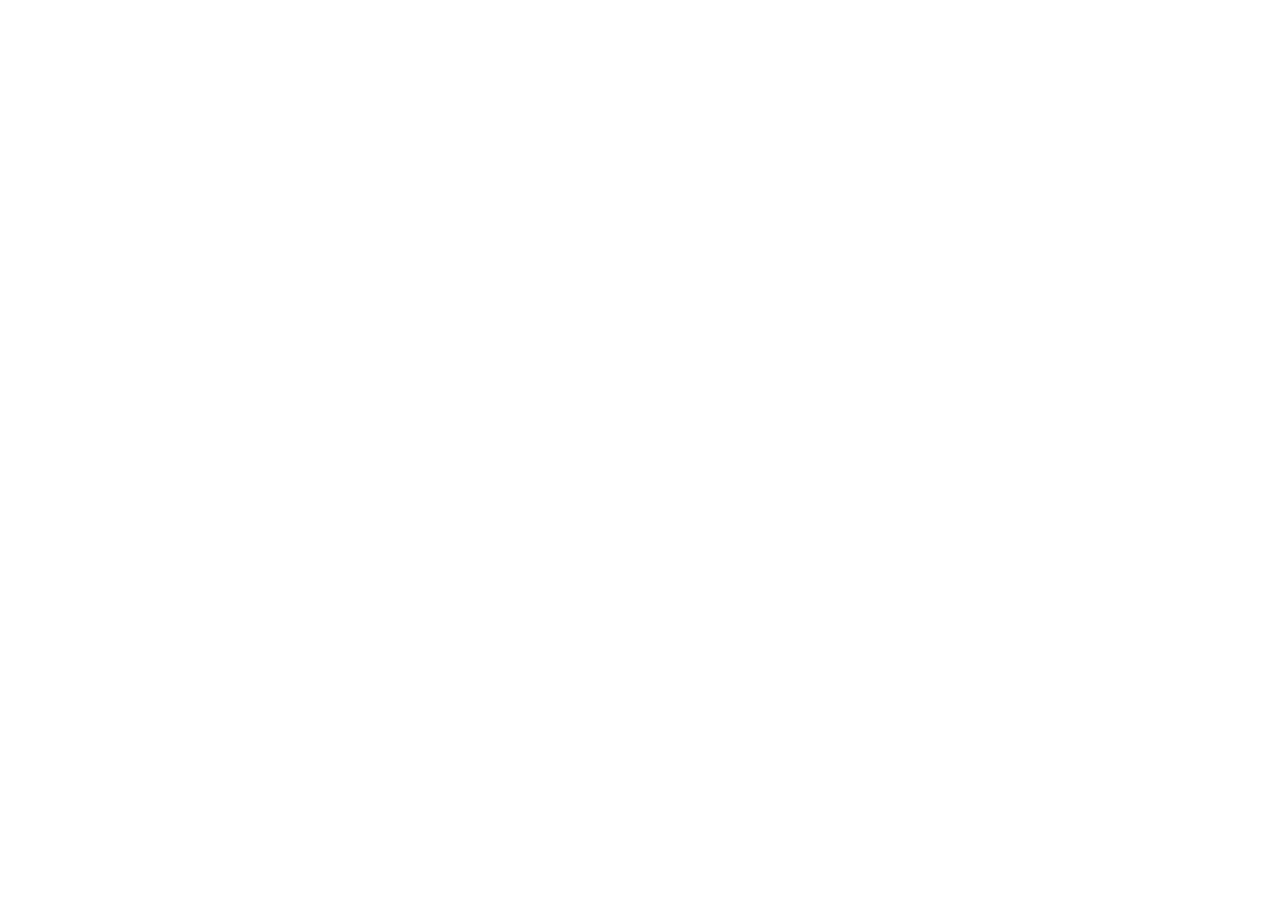
==== index.html @ 8599515b "Add files via upload" ====
<!DOCTYPE html>
<html lang="en">
<head>
    <meta charset="UTF-8">
    <meta name="viewport" content="width=device-width, initial-scale=1.0">
    <title>portifolio vitoria </title>
</head>
<body>
    
</body>
</html>
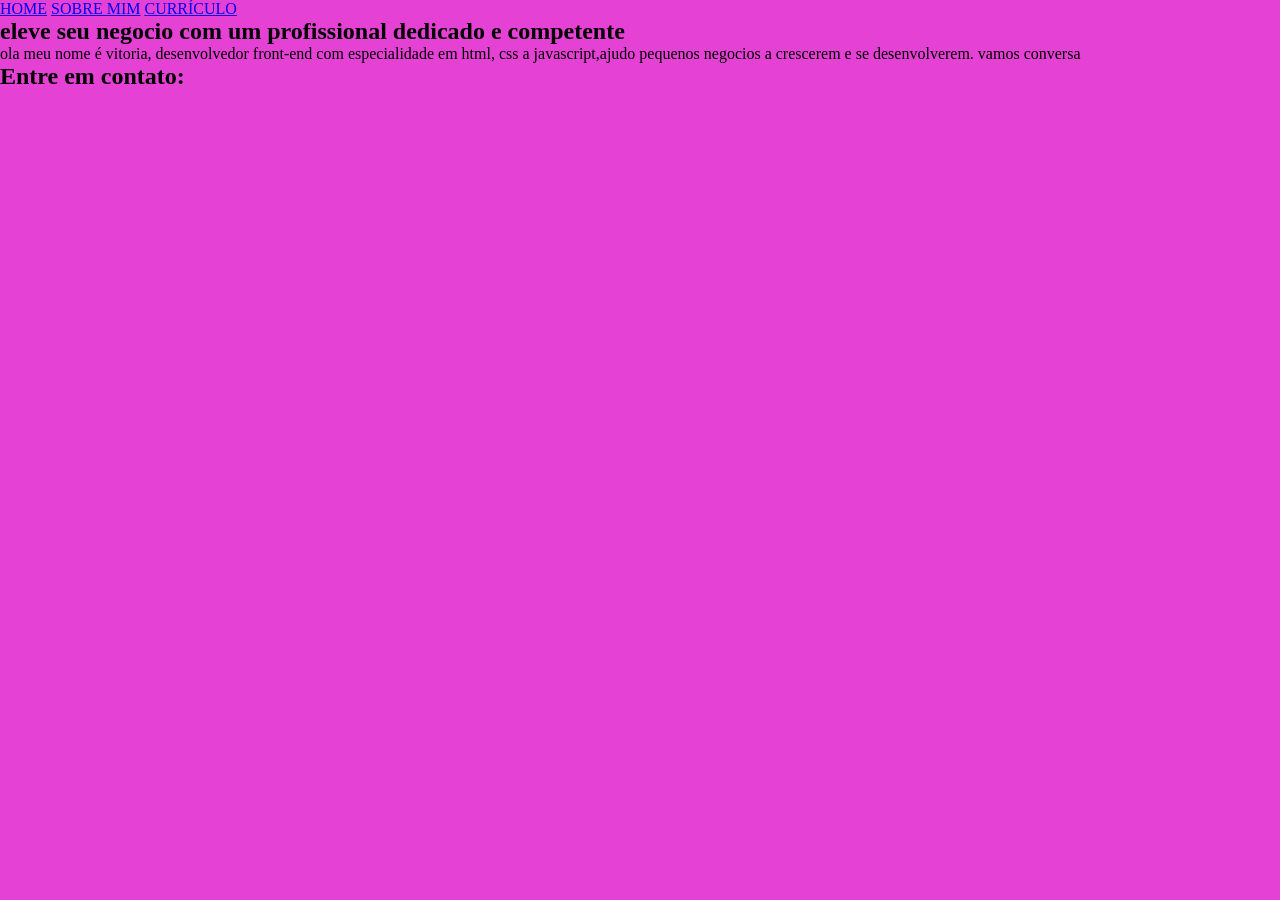
==== commit 04c4661f: "Add files via upload" ====
--- a/index.html
+++ b/index.html
@@ -1,11 +1,38 @@
 <!DOCTYPE html>
-<html lang="en">
+<html lang="pt-br">
 <head>
     <meta charset="UTF-8">
     <meta name="viewport" content="width=device-width, initial-scale=1.0">
-    <title>portifolio vitoria </title>
+    <title>Portfólio Nomedevcs</title>
+    <link rel="stylesheet" href="./style.css">
 </head>
 <body>
+
+    <header class="cabecalho">
+        <nav class="cabecalho-menu">
+            <a class="cabecalho-menu-links" href="index.html">HOME</a>
+
+            <a class="cabecalho-menu-links" href="sobremim.html">SOBRE MIM</a>
+
+            <a class="cabecalho-menu-links" href="curriculo.html">CURRÍCULO</a>
+        </nav>
+    </header>
+    <main class="conteudo">
+
+        <section class="apresetação-conteudo">
+           <h1 class="apresetação-conteudo"-titulo">eleve seu negocio com um profissional dedicado e competente</h1>
+ <p class="apresetação-conteudo-paragrafo" > ola meu nome é vitoria, desenvolvedor front-end com especialidade em html, css a javascript,ajudo pequenos negocios a crescerem e se desenvolverem. vamos conversa</p>
+
+ <div class="apresetação-link"></div>
+ 
+ <h2 class="apresetação-link-conteudo">
+    Entre em contato:
+ </h2>
+        </section>
+
+    </main>
     
 </body>
+
+
 </html>
--- a/style.css
+++ b/style.css
@@ -0,0 +1,9 @@
+* {
+    margin: 0;
+    padding: 0;
+}
+
+body {
+    height: 100vh;
+    background-color: rgb(229, 66, 213);
+}
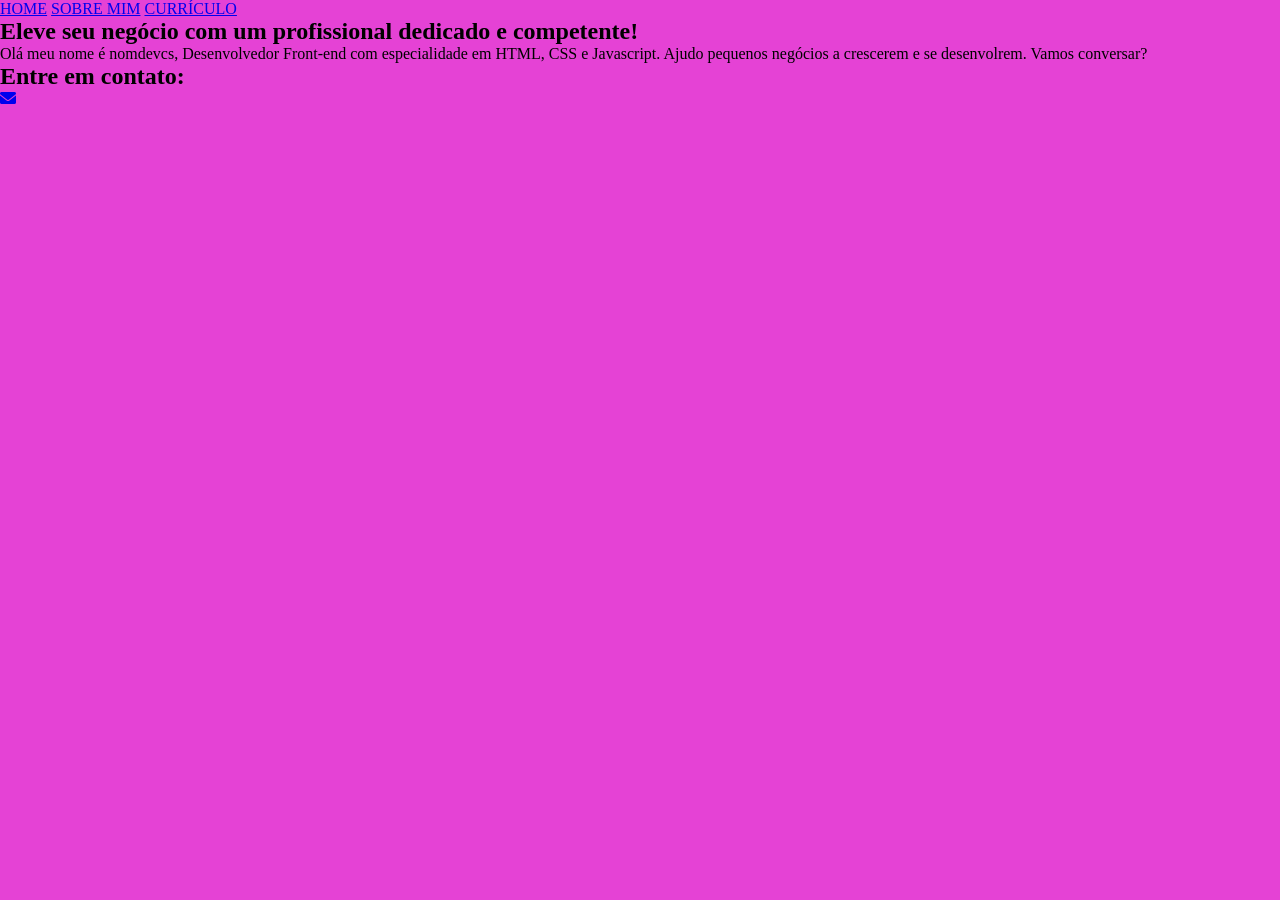
==== commit 992fe53e: "Add files via upload" ====
--- a/index.html
+++ b/index.html
@@ -5,6 +5,7 @@
     <meta name="viewport" content="width=device-width, initial-scale=1.0">
     <title>Portfólio Nomedevcs</title>
     <link rel="stylesheet" href="./style.css">
+    <link rel="stylesheet" href="https://cdnjs.cloudflare.com/ajax/libs/font-awesome/6.0.0-beta3/css/all.min.css">
 </head>
 <body>
 
@@ -19,16 +20,20 @@
     </header>
     <main class="conteudo">
 
-        <section class="apresetação-conteudo">
-           <h1 class="apresetação-conteudo"-titulo">eleve seu negocio com um profissional dedicado e competente</h1>
- <p class="apresetação-conteudo-paragrafo" > ola meu nome é vitoria, desenvolvedor front-end com especialidade em html, css a javascript,ajudo pequenos negocios a crescerem e se desenvolverem. vamos conversa</p>
+      <section class="apresentacao-conteudo">
+        <h1 class="apresentacao-conteudo-titulo">Eleve seu negócio com um profissional dedicado e competente!</h1>
+        <p class="apresentacao-conteudo-paragrafo">Olá meu nome é nomdevcs, Desenvolvedor Front-end com especialidade em HTML, CSS e Javascript. Ajudo pequenos negócios a crescerem e se desenvolrem. Vamos conversar?</p>
 
- <div class="apresetação-link"></div>
- 
- <h2 class="apresetação-link-conteudo">
-    Entre em contato:
- </h2>
-        </section>
+        <div class="apresentacao-links">
+
+            <h2 class="apresentacao-links-conteudo">
+                Entre em contato:
+            </h2>
+<a class="botao1" href="mailto:emailprofissinal@gmail.com"><i class="fas fa-envelope"></i></a>
+
+        </div>
+
+      </section>  
 
     </main>
     
